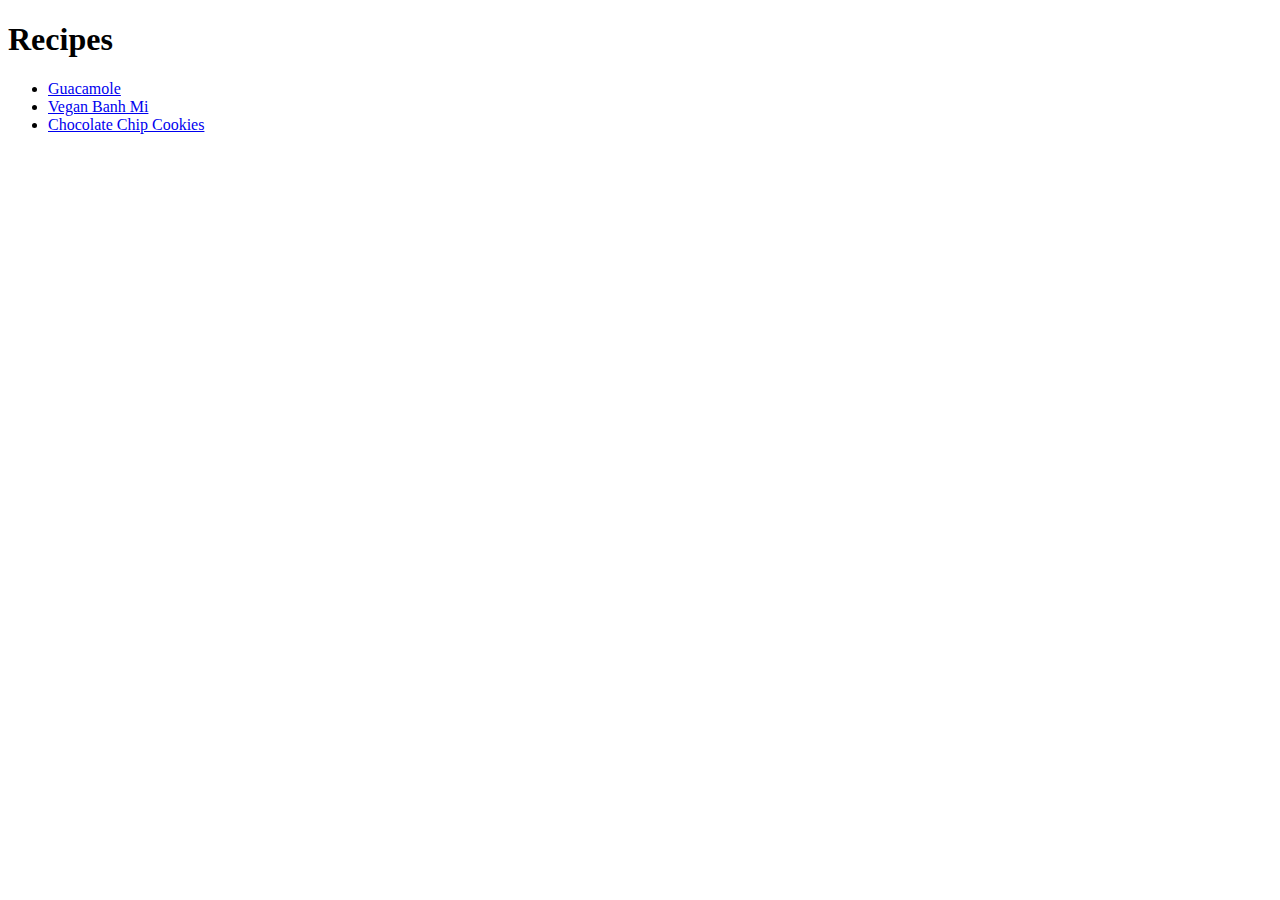
==== index.html @ 80f30fce "Create homepage for recipes website" ====
<!DOCTYPE html>

<html lang="en">
  <head>
    <meta charset="UTF-8">
    <title>Recipes</title>
  </head>
  <body>
    <h1>Recipes</h1>
    <ul>
      <li>
        <a href="./recipe-pages/guacamole.html">Guacamole</a>
      </li>
      <li>
        <a href="./recipe-pages/vegan-banh-mi.html">Vegan Banh Mi</a>
      </li>
      <li>
        <a href="./recipe-pages/chocolate-chip-cookies.html">Chocolate Chip Cookies</a>
      </li>
    </ul>
  </body>
</html>
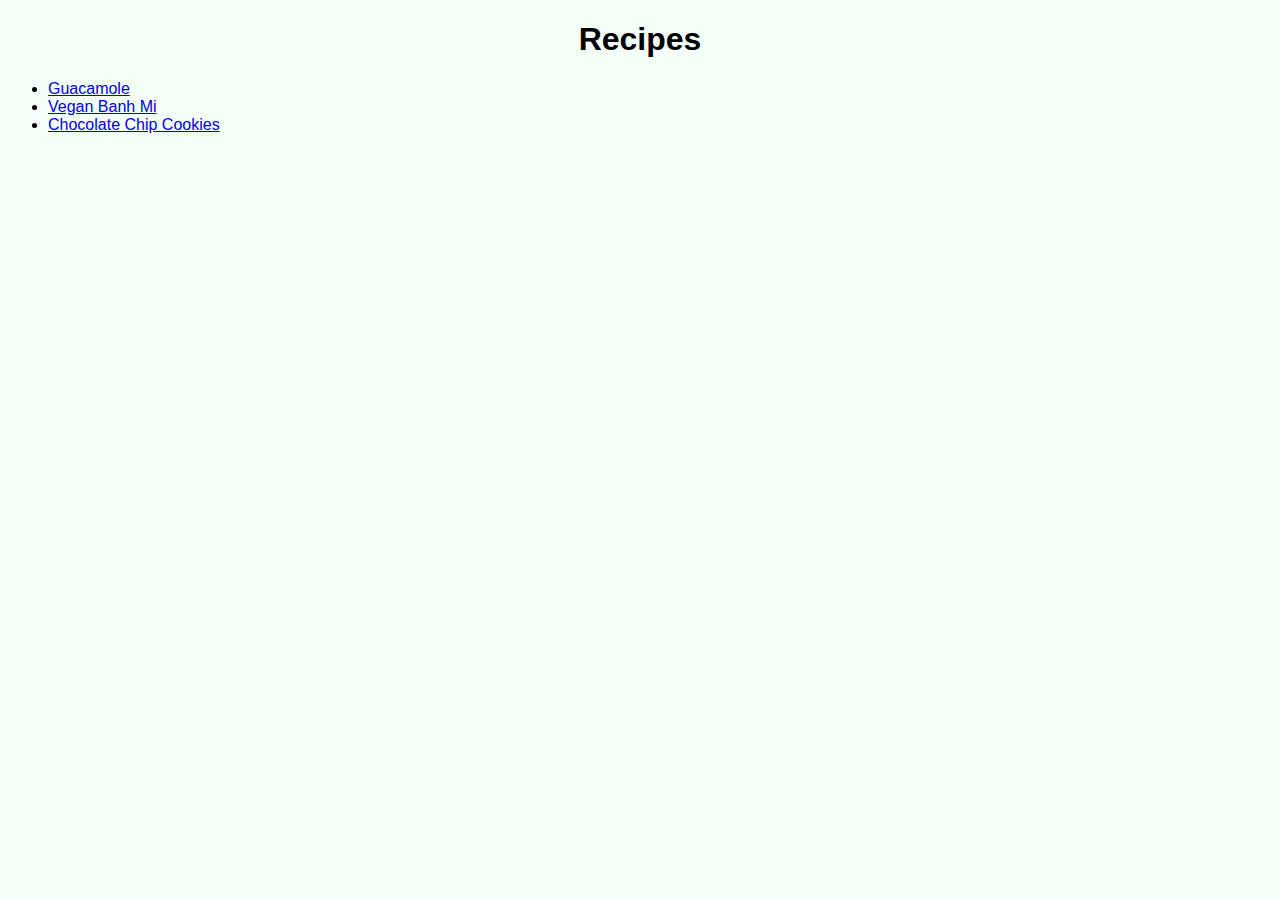
==== commit 34d4cbb0: "Add background colors to pages" ====
--- a/index.html
+++ b/index.html
@@ -4,8 +4,9 @@
   <head>
     <meta charset="UTF-8">
     <title>Recipes</title>
+    <link rel="stylesheet" href="style.css">
   </head>
-  <body>
+  <body id="homepage">
     <h1>Recipes</h1>
     <ul>
       <li>
--- a/style.css
+++ b/style.css
@@ -0,0 +1,29 @@
+* {
+  font-family: Tahoma, Verdana, sans-serif;
+}
+
+img {
+  display: block;
+  margin-left: auto;
+  margin-right: auto;
+}
+
+h1 {
+  text-align: center;
+}
+
+#homepage {
+  background-color: mintcream;
+}
+
+#guac-page {
+  background-color: rgb(230, 255, 190);
+}
+
+#vbm-page {
+  background-color: rgb(255, 230, 194);
+}
+
+#ccc-page {
+  background-color: rgb(255, 237, 176);
+}
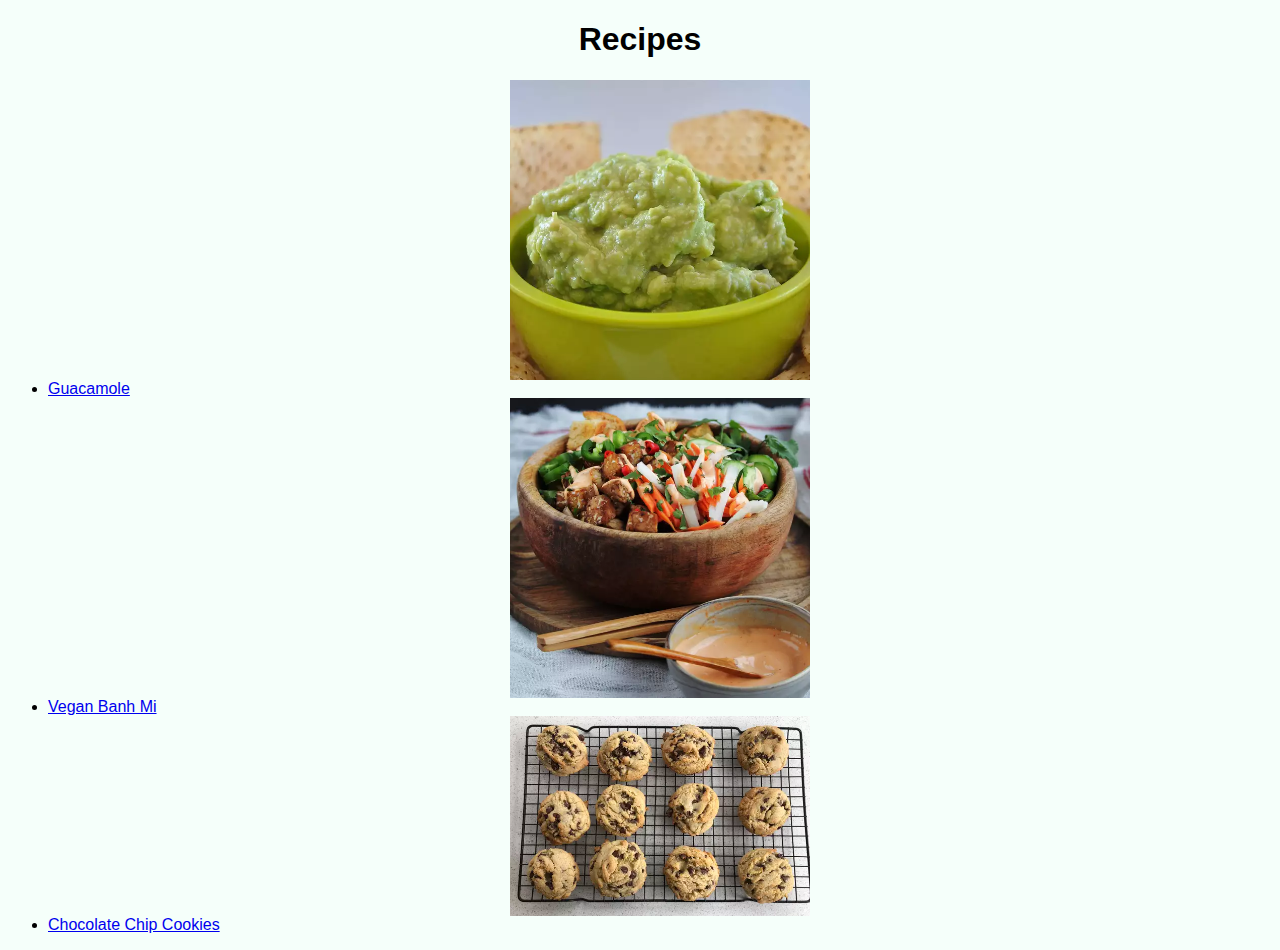
==== commit 0f5dad87: "Add images to homepage" ====
--- a/index.html
+++ b/index.html
@@ -9,15 +9,27 @@
   <body id="homepage">
     <h1>Recipes</h1>
     <ul>
-      <li>
-        <a href="./recipe-pages/guacamole.html">Guacamole</a>
-      </li>
-      <li>
-        <a href="./recipe-pages/vegan-banh-mi.html">Vegan Banh Mi</a>
-      </li>
-      <li>
-        <a href="./recipe-pages/chocolate-chip-cookies.html">Chocolate Chip Cookies</a>
-      </li>
+      <div id="guac">
+        <li>
+          <img class="home" src="img/guacamole-image.webp"
+               alt="Freshly made guacamole in a bowl surrounded by tortilla chips">
+          <a href="./recipe-pages/guacamole.html">Guacamole</a>
+        </li>
+      </div>
+      <div id="vbm">
+        <li>
+          <img class="home" src="img/vegan-banh-mi-image.webp"
+               alt="Vegan version of the Vietnamese banh mi sandwich, served in a bowl">
+          <a href="./recipe-pages/vegan-banh-mi.html">Vegan Banh Mi</a>
+        </li>
+      </div>
+      <div id="ccc">
+        <li>
+          <img class="home" src="img/chocolate-chip-cookies-image.webp"
+               alt="Freshly baked chocolate chip cookies on a wired baking tray">
+          <a href="./recipe-pages/chocolate-chip-cookies.html">Chocolate Chip Cookies</a>
+        </li>
+      </div>
     </ul>
   </body>
 </html>
--- a/style.css
+++ b/style.css
@@ -1,5 +1,9 @@
 * {
   font-family: Tahoma, Verdana, sans-serif;
+}
+
+h1 {
+  text-align: center;
 }
 
 img {
@@ -8,8 +12,14 @@
   margin-right: auto;
 }
 
-h1 {
-  text-align: center;
+.home {
+  height: auto;
+  width: 300px;
+}
+
+.main {
+  margin-left: 10%;
+  margin-right: 10%;
 }
 
 #homepage {
